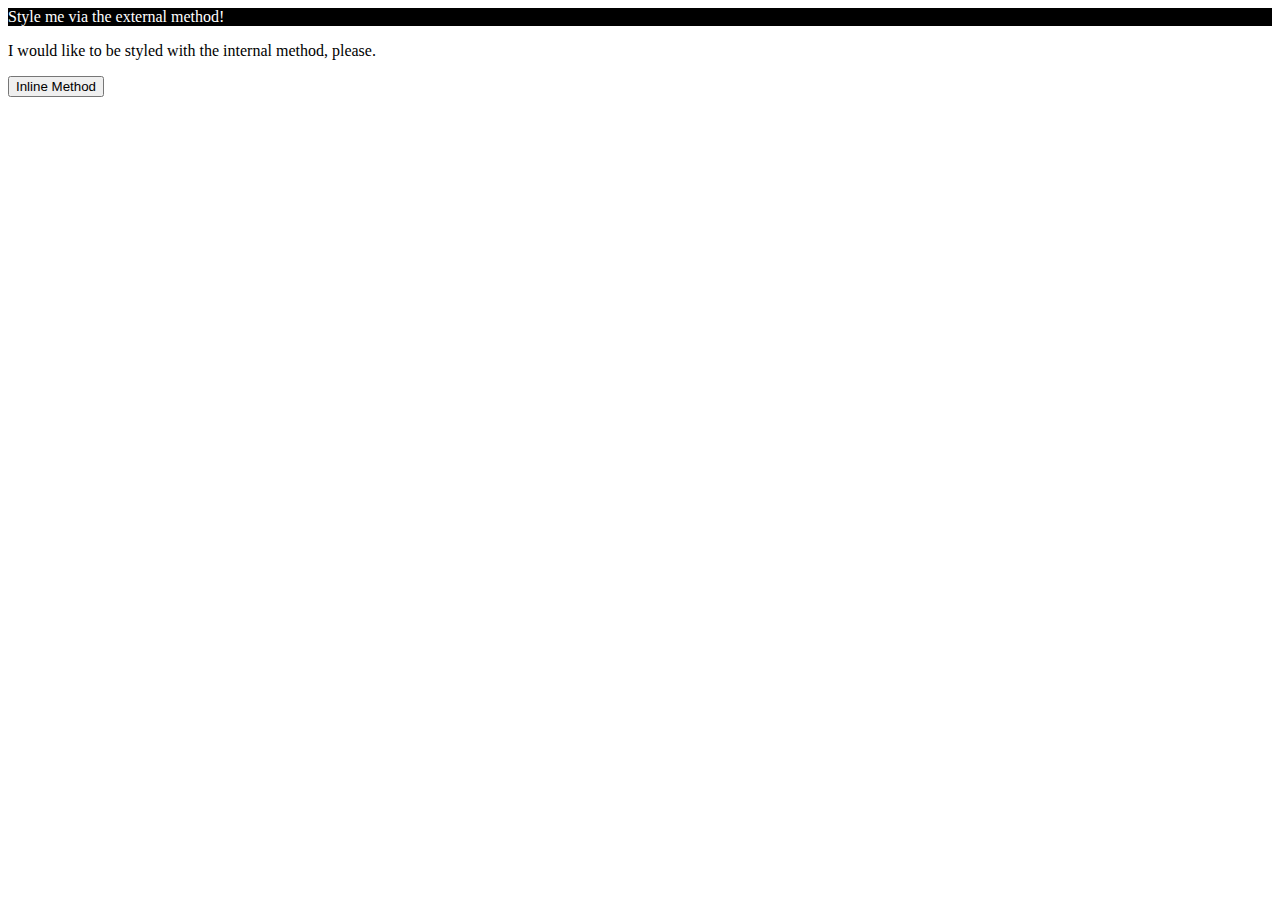
==== foundations/01-css-methods/index.html @ 959591ee "add <link> to ccs sheet" ====
<!DOCTYPE html>
<html lang="en">
  <head>
    <meta charset="UTF-8">
    <meta http-equiv="X-UA-Compatible" content="IE=edge">
    <meta name="viewport" content="width=device-width, initial-scale=1.0">
    <title>Methods for Adding CSS</title>
    <link rel="stylesheet" href="styles.css">
  </head>
  <body>
    <div>Style me via the external method!</div>
    <p>I would like to be styled with the internal method, please.</p>
    <button>Inline Method</button>
  </body>
</html>
---- foundations/01-css-methods/styles.css ----
/* styles.css */

div{
    color:white;
    background-color: black;
}
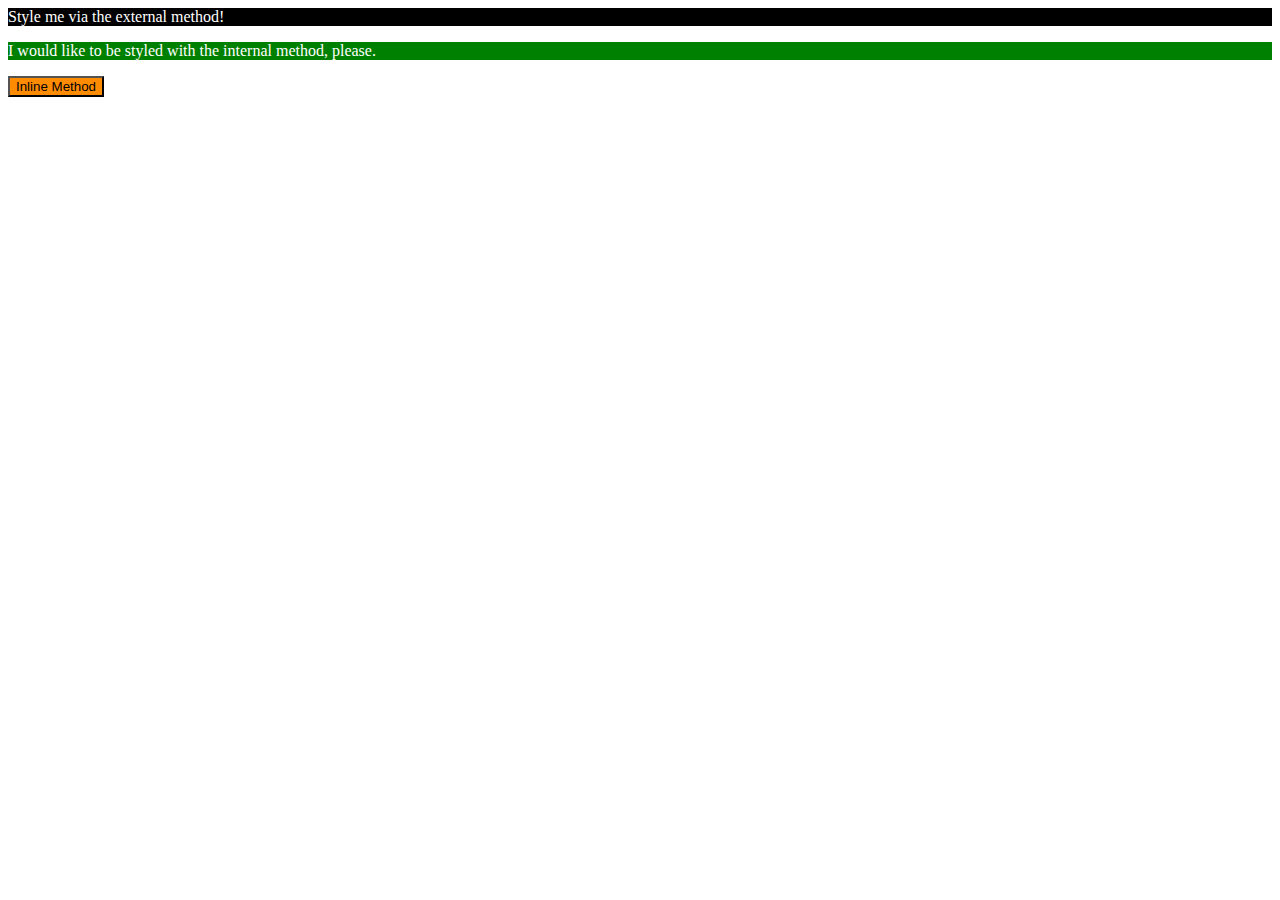
==== commit 962bb05d: "added "style to head, and button" ====
--- a/foundations/01-css-methods/index.html
+++ b/foundations/01-css-methods/index.html
@@ -6,10 +6,16 @@
     <meta name="viewport" content="width=device-width, initial-scale=1.0">
     <title>Methods for Adding CSS</title>
     <link rel="stylesheet" href="styles.css">
+    <style>
+      p{
+        color: white;
+        background-color: green;
+      }
+    </style>
   </head>
   <body>
     <div>Style me via the external method!</div>
     <p>I would like to be styled with the internal method, please.</p>
-    <button>Inline Method</button>
+    <button style="color: black; background-color:darkorange;">Inline Method</button>
   </body>
 </html>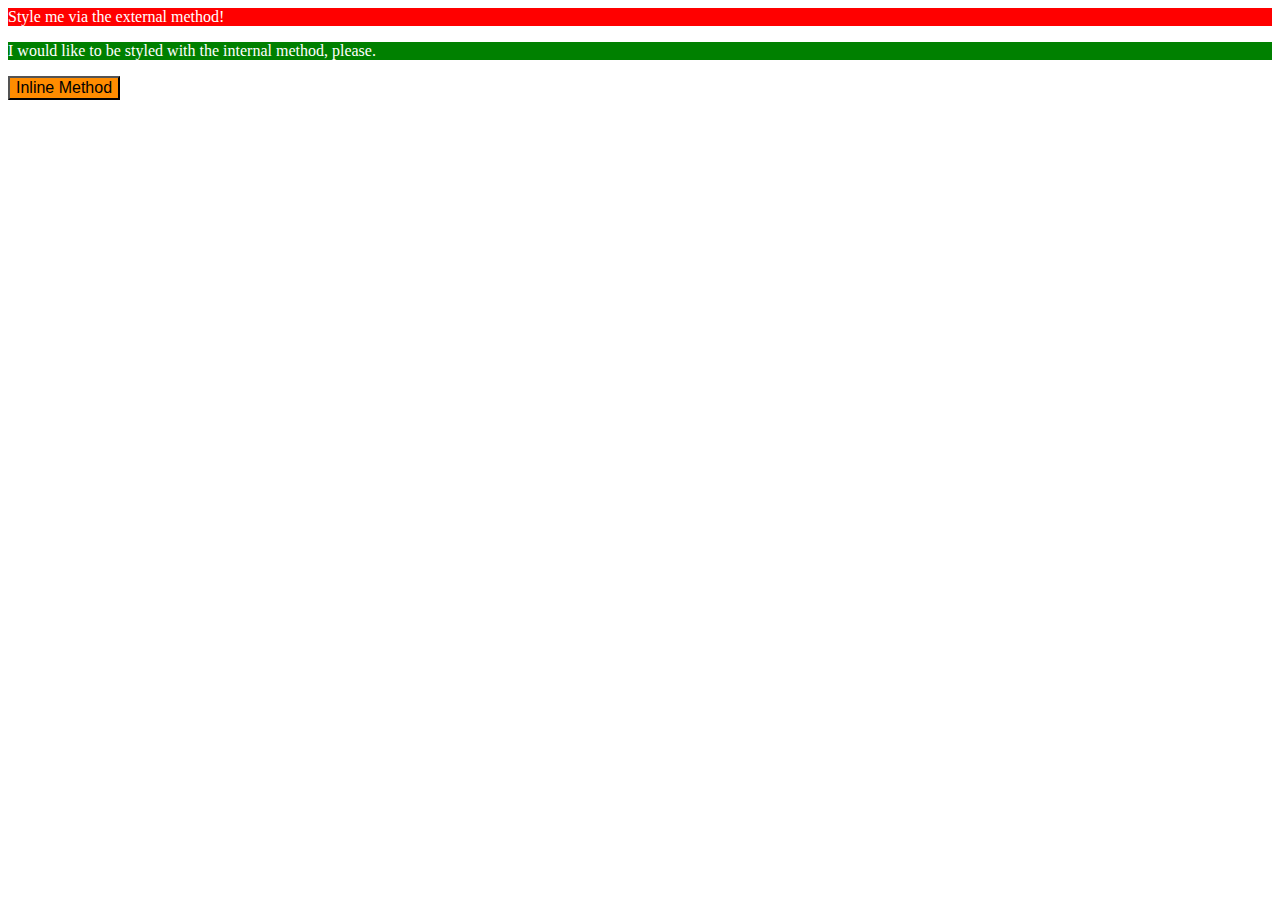
==== commit 5eb039ea: "changed the text settings" ====
--- a/foundations/01-css-methods/index.html
+++ b/foundations/01-css-methods/index.html
@@ -10,12 +10,13 @@
       p{
         color: white;
         background-color: green;
+        font
       }
     </style>
   </head>
   <body>
     <div>Style me via the external method!</div>
     <p>I would like to be styled with the internal method, please.</p>
-    <button style="color: black; background-color:darkorange;">Inline Method</button>
+    <button style="color: black; background-color:darkorange; font-size: 16px; ">Inline Method</button>
   </body>
 </html>--- a/foundations/01-css-methods/styles.css
+++ b/foundations/01-css-methods/styles.css
@@ -2,5 +2,5 @@
 
 div{
     color:white;
-    background-color: black;
+    background-color: red;
 }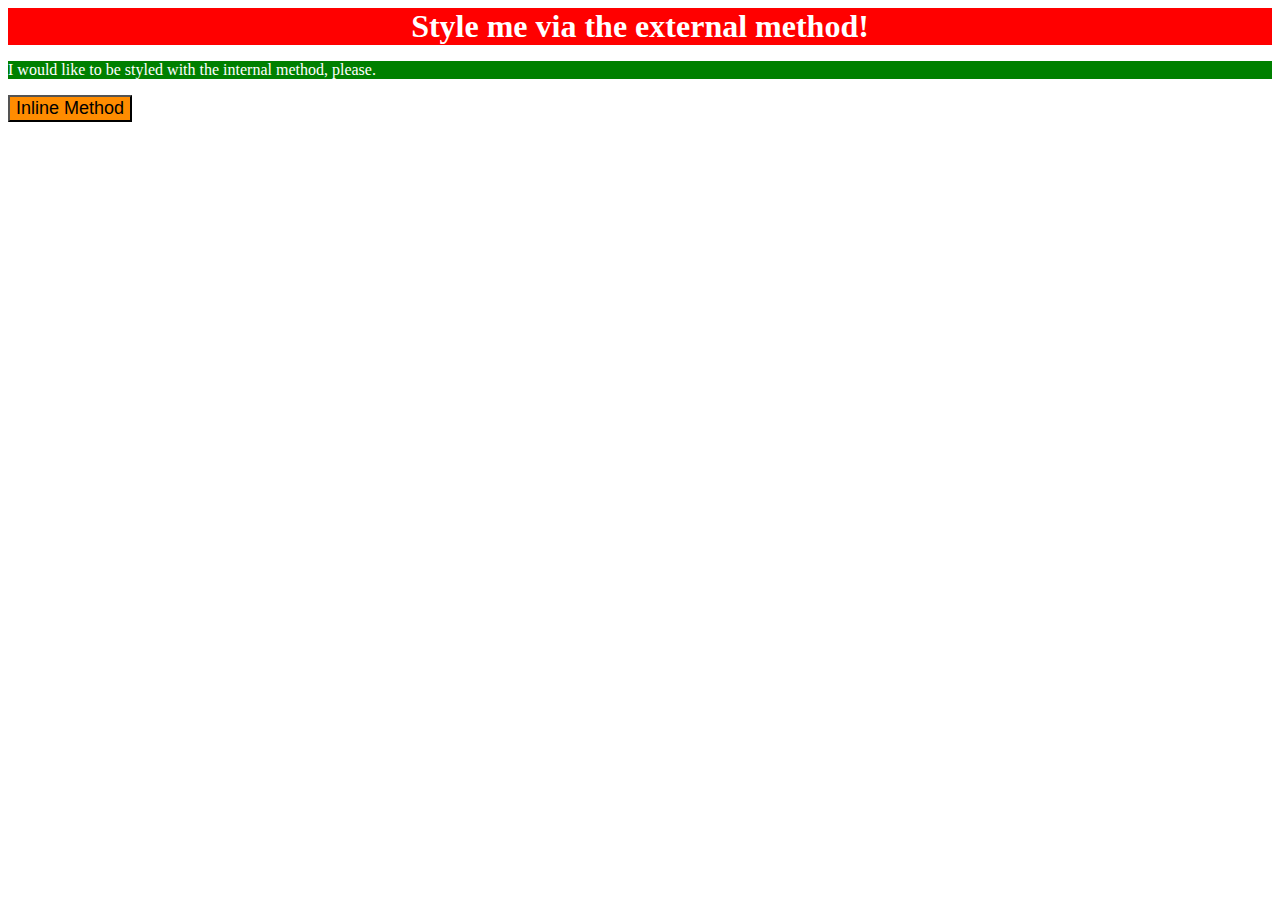
==== commit 7f368981: "changed the text size" ====
--- a/foundations/01-css-methods/index.html
+++ b/foundations/01-css-methods/index.html
@@ -10,13 +10,15 @@
       p{
         color: white;
         background-color: green;
-        font
+        font: size 18px;
+        
+
       }
     </style>
   </head>
   <body>
     <div>Style me via the external method!</div>
     <p>I would like to be styled with the internal method, please.</p>
-    <button style="color: black; background-color:darkorange; font-size: 16px; ">Inline Method</button>
+    <button style="color: black; background-color:darkorange; font-size: 18px; ">Inline Method</button>
   </body>
 </html>--- a/foundations/01-css-methods/styles.css
+++ b/foundations/01-css-methods/styles.css
@@ -3,4 +3,8 @@
 div{
     color:white;
     background-color: red;
+    font-size: 32px;
+    font-weight: bold;
+    text-align: center;
+
 }